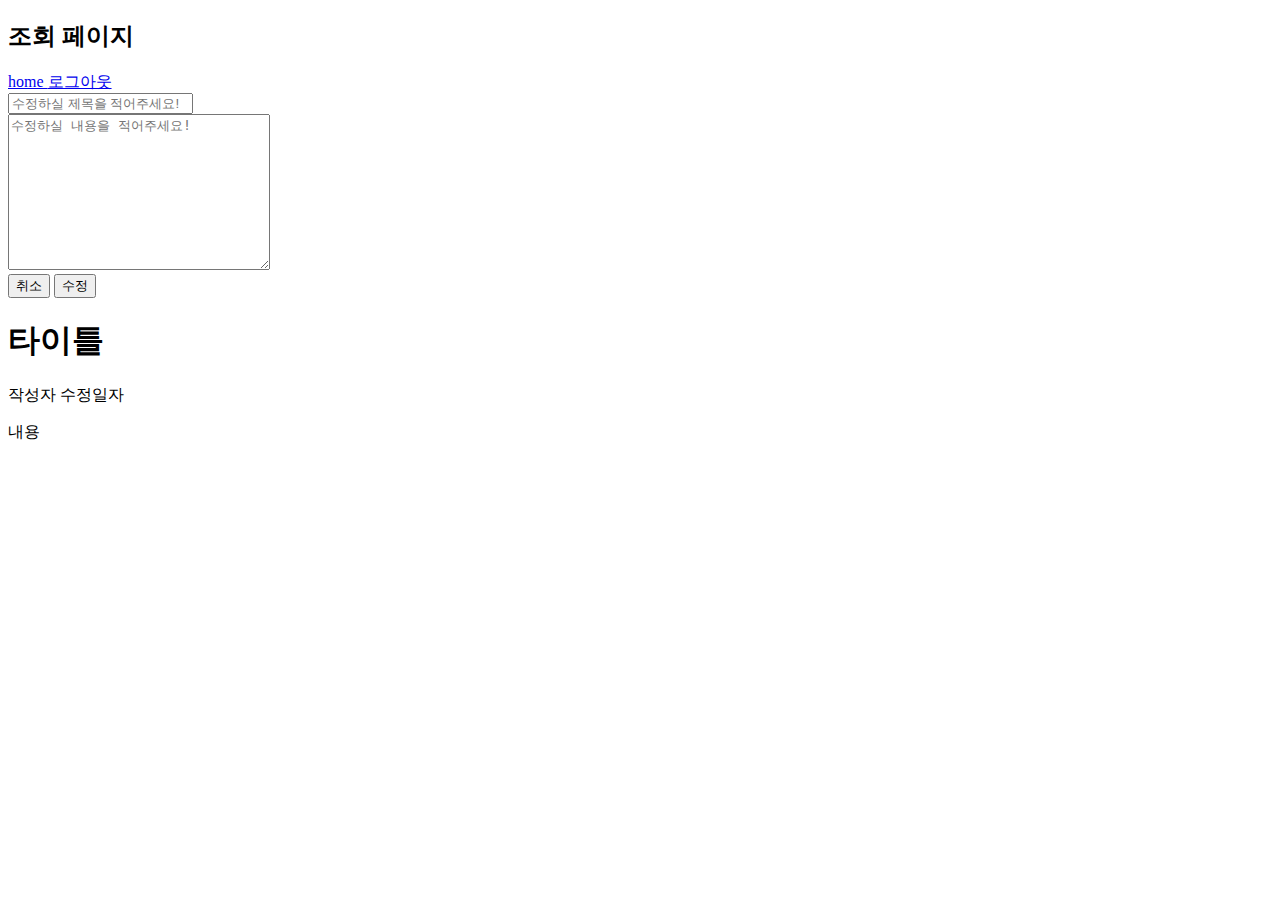
==== src/main/resources/static/detail.html @ 9592e28d "add detail get page" ====
<!DOCTYPE html>
<html
        lang="en"
        xmlns:th="http://www.thymeleaf.or"
        xmlns="http://www.w3.org/1999/xhtml"
>
<head>
    <meta charset="UTF-8" />
    <meta http-equiv="X-UA-Compatible" content="IE=edge" />
    <meta name="viewport" content="width=device-width, initial-scale=1.0" />
    <script src="https://ajax.googleapis.com/ajax/libs/jquery/3.5.1/jquery.min.js"></script>
    <link href="https://fonts.googleapis.com/css2?family=Black+Han+Sans&display=swap" rel="stylesheet">
    <link rel="stylesheet" href="https://pro.fontawesome.com/releases/v5.10.0/css/all.css"/>
    <link rel="preconnect" href="https://fonts.gstatic.com" />
    <link href="https://fonts.googleapis.com/css2?family=Nanum+Myeongjo:wght@700&display=swap" rel="stylesheet" />
    <link rel="stylesheet" href="css/style.css" />
    <script src="js/detail.js"></script>

    <title>게시물 조회</title>
</head>
<body>
<div class="background-header">

</div>
<div class="background-body">

</div>
<div class="wrap">
    <div class="header">
        <h2>
            조회 페이지
        </h2>
    <a id="home-text" href="/">
        home
    </a>
    <a id="logout-text" href="/user/logout">
        로그아웃
    </a>
    </div>
    <div class="content_container">
        <div class="detail_edit">
            <div class="content-header">
                <input type="text" class="detail-input" placeholder="수정하실 제목을 적어주세요!"/>

            </div>
            <div class="content-body">
            <textarea
                    cols="30"
                    rows="10"
                    class="detail-textarea"
                    placeholder="수정하실 내용을 적어주세요!"
            ></textarea>
            </div>
            <div class="content-footer">
                <button class="edit-btn cancel">취소</button>
                <button class="edit-btn edit" onclick="submitEdit()">수정</button>
            </div>

            <div class ="detail">
                <div class="content-header">
                    <h1 class="title">타이틀</h1>
                        <span class="username">작성자</span> <span class="post-date">수정일자</span>
                </div>
                <div class="content-body">
                    <p class="contents">
                        내용
                    </p>
                </div>
            </div>
        </div>
    </div>

    <div id="cards-box">

    </div>
</div>
</body>
</html>
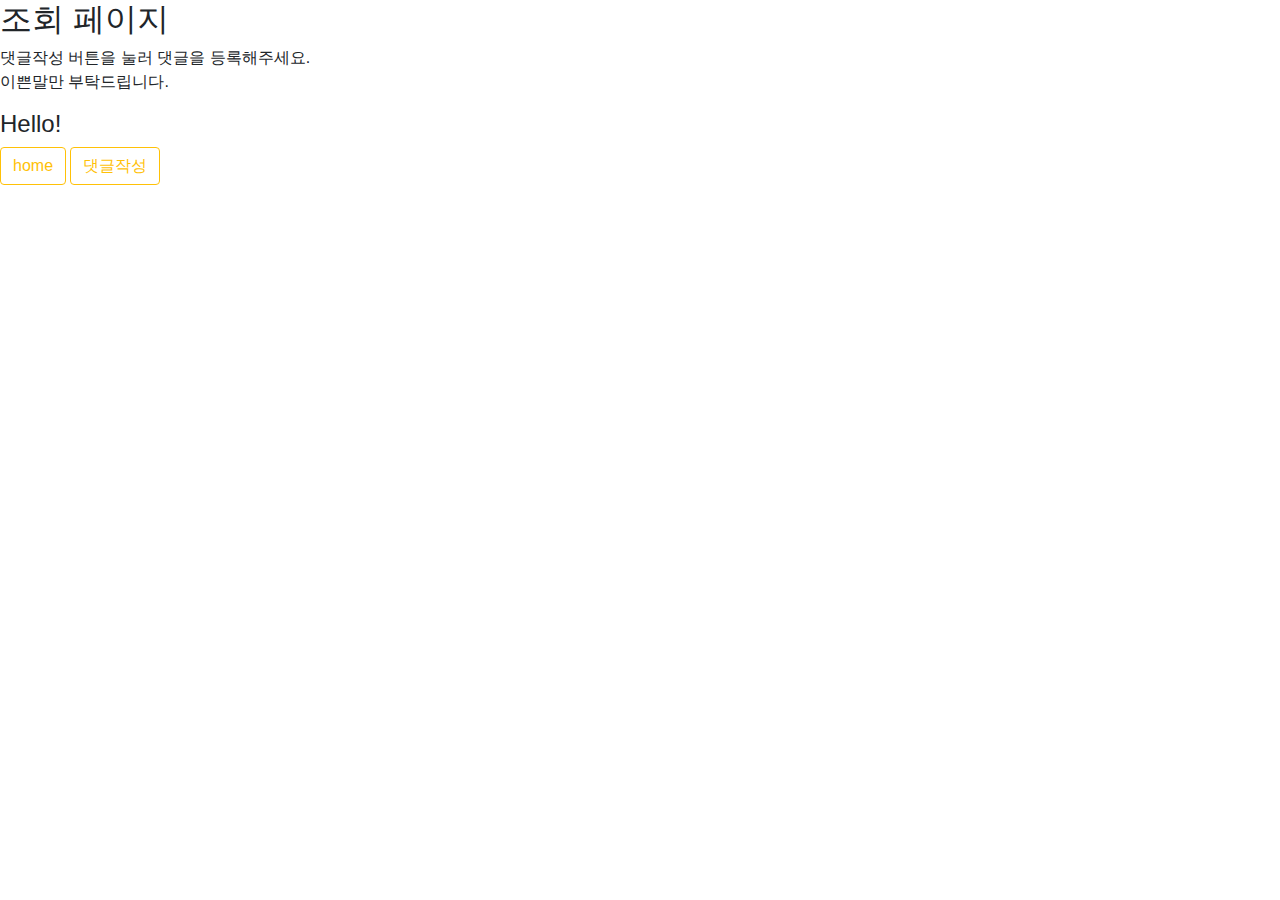
==== commit fa065692: "add POST api - client" ====
--- a/src/main/resources/static/detail.html
+++ b/src/main/resources/static/detail.html
@@ -8,11 +8,23 @@
     <meta charset="UTF-8" />
     <meta http-equiv="X-UA-Compatible" content="IE=edge" />
     <meta name="viewport" content="width=device-width, initial-scale=1.0" />
+    <!-- Bootstrap CSS -->
+    <link rel="stylesheet" href="https://maxcdn.bootstrapcdn.com/bootstrap/4.0.0/css/bootstrap.min.css"
+          integrity="sha384-Gn5384xqQ1aoWXA+058RXPxPg6fy4IWvTNh0E263XmFcJlSAwiGgFAW/dAiS6JXm" crossorigin="anonymous">
+    <!-- Optional JavaScript -->
+    <!-- jQuery first, then Popper.js, then Bootstrap JS -->
     <script src="https://ajax.googleapis.com/ajax/libs/jquery/3.5.1/jquery.min.js"></script>
-    <link href="https://fonts.googleapis.com/css2?family=Black+Han+Sans&display=swap" rel="stylesheet">
+    <script src="https://cdnjs.cloudflare.com/ajax/libs/popper.js/1.12.9/umd/popper.min.js"
+            integrity="sha384-ApNbgh9B+Y1QKtv3Rn7W3mgPxhU9K/ScQsAP7hUibX39j7fakFPskvXusvfa0b4Q" crossorigin="anonymous">
+    </script>
+    <script src="https://maxcdn.bootstrapcdn.com/bootstrap/4.0.0/js/bootstrap.min.js"
+            integrity="sha384-JZR6Spejh4U02d8jOt6vLEHfe/JQGiRRSQQxSfFWpi1MquVdAyjUar5+76PVCmYl" crossorigin="anonymous">
+    </script>
+
     <link rel="stylesheet" href="https://pro.fontawesome.com/releases/v5.10.0/css/all.css"/>
     <link rel="preconnect" href="https://fonts.gstatic.com" />
     <link href="https://fonts.googleapis.com/css2?family=Nanum+Myeongjo:wght@700&display=swap" rel="stylesheet" />
+
     <link rel="stylesheet" href="css/style.css" />
     <script src="js/detail.js"></script>
 
@@ -20,59 +32,64 @@
 </head>
 <body>
 <div class="background-header">
-
 </div>
 <div class="background-body">
-
 </div>
 <div class="wrap">
     <div class="header">
         <h2>
             조회 페이지
         </h2>
-    <a id="home-text" href="/">
-        home
-    </a>
-    <a id="logout-text" href="/user/logout">
-        로그아웃
-    </a>
+        <p>
+            댓글작성 버튼을 눌러 댓글을 등록해주세요.<br>
+            이쁜말만 부탁드립니다.
+        </p>
+        <h4>
+            Hello!
+            <span id = "username" th:text="${username}"></span>
+        </h4>
+        <a id="home-text" href="/" class = "btn btn-outline-warning">
+            home
+        </a>
+        <!--모달 버튼-->
+        <button type="button" class="btn btn-outline-warning" data-toggle="modal" data-target="#modal-write">
+            댓글작성
+        </button>
     </div>
-    <div class="content_container">
-        <div class="detail_edit">
-            <div class="content-header">
-                <input type="text" class="detail-input" placeholder="수정하실 제목을 적어주세요!"/>
-
-            </div>
-            <div class="content-body">
-            <textarea
-                    cols="30"
-                    rows="10"
-                    class="detail-textarea"
-                    placeholder="수정하실 내용을 적어주세요!"
-            ></textarea>
-            </div>
-            <div class="content-footer">
-                <button class="edit-btn cancel">취소</button>
-                <button class="edit-btn edit" onclick="submitEdit()">수정</button>
-            </div>
-
-            <div class ="detail">
-                <div class="content-header">
-                    <h1 class="title">타이틀</h1>
-                        <span class="username">작성자</span> <span class="post-date">수정일자</span>
+    <!--글쓰기 모달-->
+    <div class="modal fade" id="modal-write" role="dialog" aria-labelledby="introHeader" aria-hidden="true"
+         tabindex="-1">
+        <div class="modal-dialog">
+            <div class="modal-content">
+                <div class="modal-header">
                 </div>
-                <div class="content-body">
-                    <p class="contents">
-                        내용
-                    </p>
+                <div class="modal-body">
+                    <textarea class="field" placeholder="내용을 입력해주세요" name="contents" id="comment_contents" cols="30"
+                              rows="10"></textarea>
+                </div>
+                <div class="modal-footer">
+                    <button class="btn btn-danger" onclick = "writeComment()">작성하기</button>
+                    <button type="button" class="btn btn-default" data-dismiss="modal">닫기</button>
                 </div>
             </div>
         </div>
     </div>
 
     <div id="cards-box">
-
-    </div>
+            <div class ="card">
+                <div class="card-body">
+                    <h2 class="title">타이틀</h2>
+                    <p class="post-author metadata">
+                        <span class="author">작성자</span> <span class="date">111100000000</span>
+                    </p>
+                </div>
+                <div class="card-text">
+                    <p class="contents">
+                        Lorem ipsum dolor sit amet, consectetur adipisicing elit. Aperiam blanditiis consectetur consequuntur eius exercitationem facilis iste iure, iusto magnam modi mollitia nemo non officia placeat porro repellendus sunt totam ut?
+                    </p>
+                </div>
+            </div>
+        </div>
 </div>
 </body>
 </html>